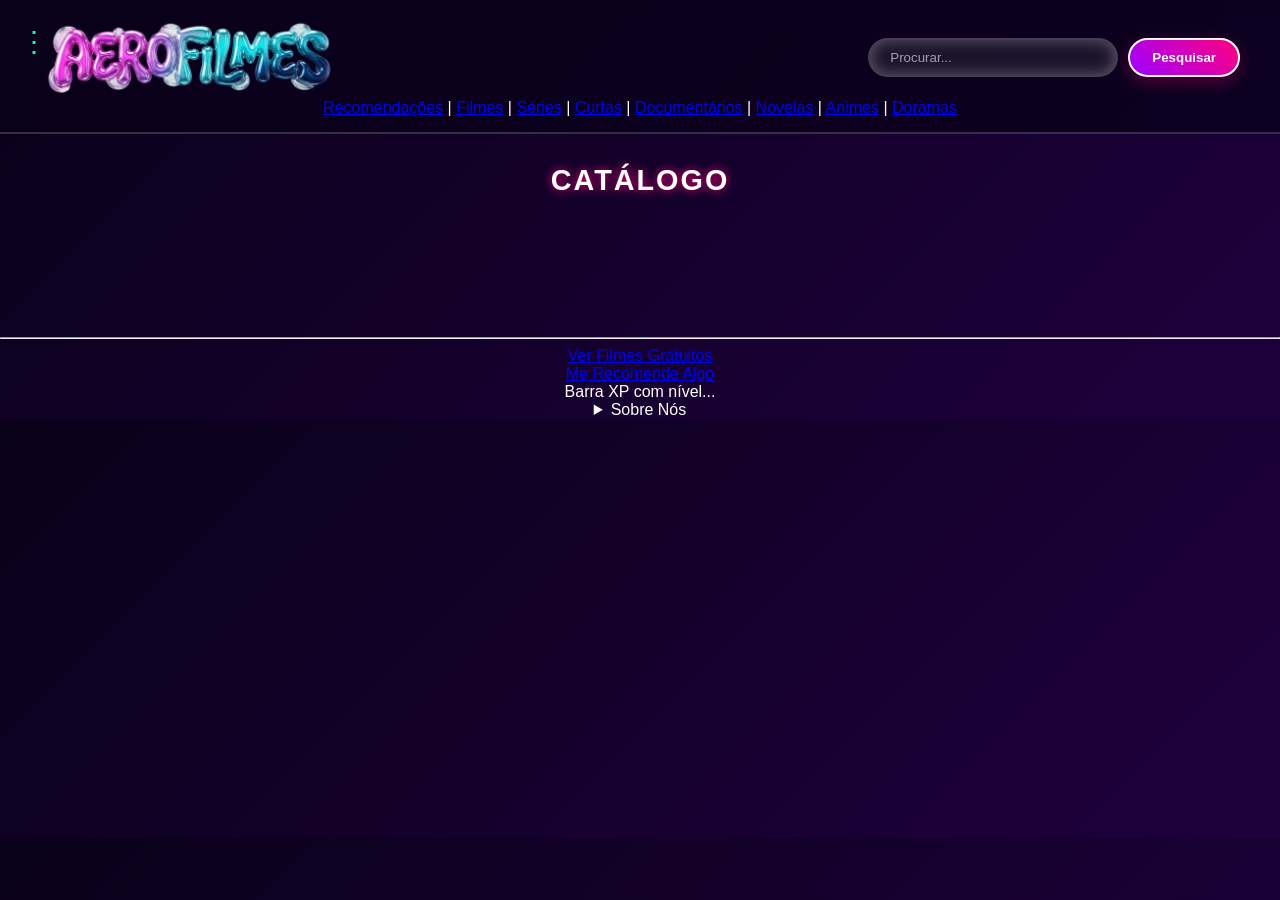
==== animes.html @ cef31748 "Add files via upload" ====
<!DOCTYPE html>
<html lang="pt-BR">
<head>
  <meta charset="UTF-8">
  <meta name="viewport" content="width=device-width, initial-scale=1.0">
  <link rel="stylesheet" href="style.css" />
  <title>Animes</title>
</head>

<body> 
  <!-- CABEÇALHO FIXO COM LOGO, MENU E BUSCA -->
  <header class="topo-fixo">
    <div class="cabecalho-principal">
      
      <!-- Logo Principal -->
      <a href="index.html" id="top" class="logo-link">
        <img src="aerologo.png" alt="Logo AeroFilms" height="80">
      </a>

      <!-- Barra de Pesquisa Y2K Glossy -->
      <form class="form-pesquisa">
        <input type="search" id="campo-pesquisa" placeholder="Procurar..." required>
        <button type="submit" id="botao-enviar">Pesquisar</button>
      </form>

      <!-- Menu Flutuante de Três Pontinhos -->
      <div class="topo-menu">
        <details class="menu-opcoes" title="Menu de opções">
          <summary>⋮</summary>
          <nav class="conteudo-menu">
            <ul>
              <li>
                <details class="sub-menu-perfil">
                  <summary>Meu Perfil</summary>
                  <form action="/fazer-login" method="POST">
                    <label for="menu-email">E-mail:</label>
                    <input type="email" id="menu-email" name="email" placeholder="seu@email.com" required>
                    
                    <label for="menu-senha">Senha:</label>
                    <input type="password" id="menu-senha" name="senha" placeholder="Sua senha" required>
                    
                    <button type="submit">Entrar</button>
                  </form>
                  <p class="texto-cadastro">
                    Não tem conta? <a href="/cadastro.html" class="viw">Criar perfil</a>
                  </p>
                </details>
              </li>
              <li><a href="#configuracoes">Configurações</a></li>
              <li>
                <details class="sub-menu-categorias">
                  <summary>Categorias</summary>
                  <div class="lista-categorias">
                    <a href="filmes.html">Filmes</a>
                    <a href="series.html">Séries</a>
                    <a href="animes.html">Animes</a>
                    <a href="doc.html">Documentários</a>
                    <a href="doramas.html">Doramas</a>
                    <a href="novel.html">Novelas</a>
                    <a href="curta.html">Curtas</a>
                  </div>
                </details>
              </li>
              <li><a href="#recomendacao-aleatoria">Filme Sortido</a></li>
              <li><a href="#player">Nível</a></li>
              <li><a href="#foruns">Fóruns de Discussões</a></li>
              <li><a href="#sugestao">Não Encontrei! :(</a></li>
              <li><a href="#bot">Onde Assistir</a></li>       
            </ul>
          </nav> 
        </details>
      </div>

    </div>

    <!-- Barra Curta de Categorias/Atalhos -->
    <nav class="atalhos-categorias">
      <a href="#recomenda">Recomendações</a> |
      <a href="filmes.html">Filmes</a> |
      <a href="series.html">Séries</a> |
      <a href="curta.html">Curtas</a> |
      <a href="doc.html">Documentários</a> |
      <a href="novel.html">Novelas</a> |
      <a href="animes.html">Animes</a> |
      <a href="doramas.html">Doramas</a> 
    </nav>
  </header>

  <!-- CONTEÚDO PRINCIPAL -->
  <main class="conteudo-principal">
    <section class="secao-catalogo">
      <h2 class="titulo-secao">CATÁLOGO</h2>
      
      <!-- O script.js preenche a grid inicialmente -->
      <div id="catalogo-categoria" class="catalog-grid"></div>

      <!-- Ponto de referência para a rolagem infinita disparar o carregamento -->
      <div id="sentinela-rolagem" style="height: 20px; margin-top: 20px;"></div>
    </section>
  </main>

  <!-- RODAPÉ E INFORMAÇÕES ADICIONAIS -->
  <footer class="rodape-principal">
    <hr class="divisor-y2k">
    <div class="links-rodape">
      <a href="#bot">Ver Filmes Gratuitos</a><br>
      <a href="#recomendacao-aleatoria">Me Recomende Algo</a><br>
      <span class="barra-xp">Barra XP com nível...</span>
      
      <details class="sobre"> 
        <summary>Sobre Nós</summary>
        <h3>AeroFilmes</h3>
        <p>Seu portal de cinema e séries no estilo futurista Y2K.</p>
      </details>
    </div>
  </footer>

  <!-- Importação do script JS principal -->
  <script src="script.js"></script>
</body>
</html>
---- style.css ----
/* ============================================================
   AEROFILMES - Y2K GLOSSY FUTURE THEME
   ============================================================ */

/* 1. VARIÁVEIS DO TEMA */
:root {
  --bg-deep-space: linear-gradient(135deg, #0a011a 0%, #1e003d 100%);
  --text-main: #ffffff;
  --text-muted: #b0a0cc;

  --neon-pink: #ff007f;
  --neon-blue: #00ffff;
  --neon-purple: #9d00ff;
  --neon-aqua: #00ffcc;

  --glass-bg: rgba(255, 255, 255, 0.08);
  --glass-border: rgba(255, 255, 255, 0.18);
  --glass-reflect: inset 0 0 15px rgba(255, 255, 255, 0.3);

  --font-y2k: 'Segoe UI', Roboto, Helvetica, Arial, sans-serif;
  --transition-fast: all 0.3s ease;
}

/* 2. CONFIGURAÇÕES GERAIS */
html {
  scroll-behavior: smooth;
}

body {
  background: var(--bg-deep-space);
  color: var(--text-main);
  font-family: var(--font-y2k);
  margin: 0;
  text-align: center;
  padding-top: 140px; 
  overflow-x: hidden;
}

/* ============================================================
   3. GRID DO CATÁLOGO - 3 PÔSTERES POR LINHA
   ============================================================ */
.secao-catalogo {
  width: 100%;
  max-width: 1200px;
  margin: 0 auto 40px auto;
}

.titulo-secao {
  font-size: 1.8rem;
  letter-spacing: 2px;
  color: #fff;
  text-shadow: 0 0 10px var(--neon-pink);
  margin-bottom: 20px;
  text-transform: uppercase;
}

/* Força a exibição em 3 colunas tanto pela classe quanto pelos IDs dos contêineres */
.catalog-grid,
#catalogo-lancamentos,
#catalogo-populares,
#catalogo-recomendacoes {
  display: grid !important;
  grid-template-columns: repeat(3, 1fr) !important;
  gap: 30px !important;
  padding: 20px 40px !important;
  box-sizing: border-box;
}

/* Responsividade para celular */
@media (max-width: 768px) {
  .catalog-grid,
  #catalogo-lancamentos,
  #catalogo-populares,
  #catalogo-recomendacoes {
    grid-template-columns: repeat(1, 1fr) !important;
    padding: 10px 20px !important;
  }
}

/* ============================================================
   4. CARDS DE FILME (Y2K GLOSSY BUBBLE)
   ============================================================ */
.movie-card {
  background: var(--glass-bg);
  backdrop-filter: blur(15px);
  -webkit-backdrop-filter: blur(15px);
  border: 2px solid var(--glass-border);
  border-radius: 35px;
  box-shadow: 0 15px 30px rgba(0, 0, 0, 0.5), var(--glass-reflect);
  transition: transform 0.3s ease, box-shadow 0.3s ease;
  overflow: hidden;
  display: flex;
  flex-direction: column;
  width: 100%;
  box-sizing: border-box;
}

.movie-card:hover {
  transform: scale(1.03);
  box-shadow: 0 15px 35px var(--neon-pink), 0 0 15px var(--neon-blue);
}

.poster-container {
  position: relative;
  width: 90%;
  margin: 15px auto 0;
  border-radius: 25px;
  overflow: hidden;
  aspect-ratio: 2 / 3;
}

.movie-poster {
  width: 100%;
  height: 100%;
  object-fit: cover;
  border-radius: 25px;
}

.badge {
  position: absolute;
  top: 12px;
  left: 12px;
  background: linear-gradient(90deg, var(--neon-pink), var(--neon-purple));
  color: #fff;
  padding: 4px 10px;
  border-radius: 20px;
  font-size: 0.75rem;
  font-weight: bold;
  text-transform: uppercase;
  border: 1px solid #fff;
}

.movie-info {
  padding: 15px;
  text-align: center;
  display: flex;
  flex-direction: column;
  gap: 10px;
  flex-grow: 1;
  justify-content: space-between;
}

.movie-title {
  font-size: 1.1rem;
  color: #fff;
  text-shadow: 0 0 8px var(--neon-blue);
  margin: 0;
}

.movie-actions {
  display: flex;
  justify-content: center;
  gap: 10px;
  margin-top: auto;
}

.btn-action {
  background: linear-gradient(45deg, var(--neon-purple), var(--neon-pink));
  color: #fff;
  border: none;
  padding: 8px 16px;
  border-radius: 20px;
  font-weight: bold;
  cursor: pointer;
  box-shadow: 0 4px 12px rgba(255, 0, 127, 0.4);
  transition: transform 0.2s ease, box-shadow 0.2s ease;
}

.btn-action.secondary {
  background: linear-gradient(45deg, var(--neon-blue), var(--neon-purple));
}

.btn-action:hover {
  transform: translateY(-2px);
  box-shadow: 0 6px 18px var(--neon-blue);
}

/* ============================================================
   5. CABEÇALHO E TOPO FIXO
   ============================================================ */
.topo-fixo {
  position: fixed;
  top: 0;
  left: 0;
  width: 100%;
  margin: 0;
  padding: 15px 30px;
  z-index: 1000;
  background: rgba(10, 1, 26, 0.75);
  backdrop-filter: blur(12px);
  -webkit-backdrop-filter: blur(12px);
  border-bottom: 2px solid var(--glass-border);
  box-sizing: border-box;
}

#top a {
  color: var(--neon-aqua);
  text-decoration: none;
  font-weight: bold;
  transition: var(--transition-fast);
}

#top a:hover, nav a:hover {
  color: #ffffff;
  text-shadow: 0 0 10px var(--neon-blue);
}

.cabecalho-principal {
  display: flex;
  align-items: center;
  justify-content: space-between; /* Mantém a logo e a busca separadas */
  position: relative;
  width: 100%;
  max-width: 1200px;
  margin: 0 auto;
}

.cabecalho-principal h1 {
  margin: 0;
  font-size: 2.2rem;
  letter-spacing: 3px;
  text-transform: uppercase;
  background: linear-gradient(to right, #fff, var(--neon-blue), var(--neon-pink));
  -webkit-background-clip: text;
  background-clip: text;
  color: transparent;
  text-shadow: 0 0 15px rgba(0, 255, 255, 0.5);
}

/* ============================================================
   6. BARRA DE PESQUISA E BOTÕES
   ============================================================ */
.form-pesquisa {
  display: flex;
  align-items: center;
}

#campo-pesquisa {
  padding: 10px 20px;
  width: 250px;
  border-radius: 50px; 
  background: var(--glass-bg);
  backdrop-filter: blur(5px);
  border: 2px solid var(--glass-border);
  color: #ffffff;
  outline: none;
  box-sizing: border-box;
  box-shadow: var(--glass-reflect);
  transition: var(--transition-fast);
}

#campo-pesquisa::placeholder {
  color: rgba(255, 255, 255, 0.6);
}

#campo-pesquisa:focus {
  border-color: var(--neon-blue);
  box-shadow: 0 0 15px var(--neon-blue), var(--glass-reflect);
}

form button {
  color: #ffffff;
  padding: 10px 22px;
  margin-left: 10px;
  font-weight: bold;
  cursor: pointer;
  border-radius: 50px;
  border: 2px solid #ffffff;
  background: linear-gradient(45deg, var(--neon-purple), var(--neon-pink));
  box-shadow: 0 5px 15px rgba(255, 0, 127, 0.3);
  transition: transform 0.2s ease, box-shadow 0.2s ease;
}

form button:hover {
  transform: translateY(-2px) scale(1.05);
  box-shadow: 0 8px 25px var(--neon-pink), 0 0 10px var(--neon-blue);
}

/* ============================================================
   7. MENU FLUTUANTE DE TRÊS PONTINHOS
   ============================================================ */
.topo-menu {
  position: fixed;
  left: 20px;
  top: 25px;
  z-index: 1010;
}

.menu-opcoes summary {
  list-style: none;
  font-size: 28px;
  cursor: pointer;
  color: var(--neon-aqua);
  transition: var(--transition-fast);
}

.menu-opcoes summary:hover {
  text-shadow: 0 0 15px var(--neon-aqua);
}

.menu-opcoes summary::-webkit-details-marker {
  display: none;
}

.conteudo-menu ul {
  list-style-type: none;
  padding: 0;
  margin: 0;
}

.conteudo-menu {
  position: absolute;
  left: 0;
  top: 40px;
  min-width: 220px;
  background: rgba(20, 0, 50, 0.95);
  backdrop-filter: blur(15px);
  -webkit-backdrop-filter: blur(15px);
  border-radius: 25px; 
  border: 2px solid var(--neon-blue);
  box-shadow: 0 15px 40px rgba(0, 0, 0, 0.7), 
              0 0 15px rgba(0, 255, 255, 0.3),
              var(--glass-reflect);
  padding: 15px 0;
  z-index: 100;
  text-align: left;
}

.conteudo-menu li a, 
.sub-menu-perfil summary,
.sub-menu-categorias summary {
  display: block;
  padding: 12px 25px;
  color: #ffffff;
  text-decoration: none;
  font-size: 15px;
  font-weight: 500;
  cursor: pointer;
  transition: var(--transition-fast);
}

.sub-menu-categorias summary {
  list-style: none;
}
.sub-menu-categorias summary::-webkit-details-marker {
  display: none;
}

.conteudo-menu li a:hover,
.sub-menu-perfil summary:hover,
.sub-menu-categorias summary:hover {
  background-color: rgba(255, 0, 127, 0.2);
  color: var(--neon-blue);
  padding-left: 30px;
}

/* ============================================================
   8. SUB-MENUS INTERNOS
   ============================================================ */
.sub-menu-perfil form,
.lista-categorias {
  padding: 15px;
  margin: 8px 15px;
  background-color: rgba(0, 0, 0, 0.5); 
  border-radius: 18px;
  border: 1px solid rgba(255, 255, 255, 0.1);
  box-shadow: inset 0 0 10px rgba(0, 0, 0, 0.5);
}

.sub-menu-perfil input {
  width: 100%;
  padding: 8px 12px;
  margin-top: 6px;
  border-radius: 10px;
  border: 1px solid var(--glass-border);
  background-color: rgba(0, 0, 0, 0.3);
  color: var(--neon-aqua);
  box-sizing: border-box;
  outline: none;
  transition: var(--transition-fast);
}

.sub-menu-perfil input:focus {
  border-color: var(--neon-aqua);
  box-shadow: 0 0 8px var(--neon-aqua);
}

.sub-menu-perfil button {
  width: 100%;
  padding: 10px;
  margin-top: 12px;
  font-weight: bold;
  cursor: pointer;
  background: linear-gradient(45deg, var(--neon-blue), var(--neon-aqua));
  color: #000000;
  border: none;
  border-radius: 20px;
  box-shadow: 0 4px 10px rgba(0, 255, 255, 0.3);
  transition: var(--transition-fast);
}

.sub-menu-perfil button:hover {
  transform: translateY(-2px);
  box-shadow: 0 6px 15px var(--neon-aqua);
}

.lista-categorias a {
  display: block;
  padding: 8px 15px;
  color: var(--text-muted);
  text-decoration: none;
  font-size: 14px;
  text-align: left;
  transition: var(--transition-fast);
}

.lista-categorias a:hover {
  color: #ffffff;
  text-shadow: 0 0 8px var(--neon-blue);
  padding-left: 20px;
}
/* ============================================================
   CATÁLOGOS EM LINHA HORIZONTAL COM 3 CARDS VISÍVEIS POR VEZ
   ============================================================ */

/* Configura o contêiner do catálogo para rolar na horizontal */
.catalog-grid,
#catalogo-lancamentos,
#catalogo-populares,
#catalogo-recomendacoes {
  display: flex !important;
  flex-direction: row !important;
  overflow-x: auto !important;
  overflow-y: hidden;
  gap: 20px !important;
  padding: 20px 10px !important;
  scroll-behavior: smooth;
  /* Suaviza o deslize ao rolar */
  scroll-snap-type: x mandatory; 
}

/* Define a largura de cada card para ocupar exatamente 1/3 da tela */
.catalog-grid .movie-card,
#catalogo-lancamentos .movie-card,
#catalogo-populares .movie-card,
#catalogo-recomendacoes .movie-card {
  /* Desconta os gaps para travar exatamente 3 cards na tela */
  flex: 0 0 calc((100% - 40px) / 3) !important;
  min-width: calc((100% - 40px) / 3) !important;
  box-sizing: border-box;
  scroll-snap-align: start;
}

/* Personalização da barra de rolagem horizontal (Estilo Y2K) */
.catalog-grid::-webkit-scrollbar,
#catalogo-lancamentos::-webkit-scrollbar,
#catalogo-populares::-webkit-scrollbar,
#catalogo-recomendacoes::-webkit-scrollbar {
  height: 8px;
}

.catalog-grid::-webkit-scrollbar-track,
#catalogo-lancamentos::-webkit-scrollbar-track,
#catalogo-populares::-webkit-scrollbar-track,
#catalogo-recomendacoes::-webkit-scrollbar-track {
  background: rgba(255, 255, 255, 0.05);
  border-radius: 10px;
}

.catalog-grid::-webkit-scrollbar-thumb,
#catalogo-lancamentos::-webkit-scrollbar-thumb,
#catalogo-populares::-webkit-scrollbar-thumb,
#catalogo-recomendacoes::-webkit-scrollbar-thumb {
  background: linear-gradient(90deg, var(--neon-purple), var(--neon-pink));
  border-radius: 10px;
  box-shadow: 0 0 10px var(--neon-pink);
}

/* Ajuste para celulares (exibe 1 card completo por vez) */
@media (max-width: 768px) {
  .catalog-grid .movie-card,
  #catalogo-lancamentos .movie-card,
  #catalogo-populares .movie-card,
  #catalogo-recomendacoes .movie-card {
    flex: 0 0 85% !important;
    min-width: 85% !important;
  }
}
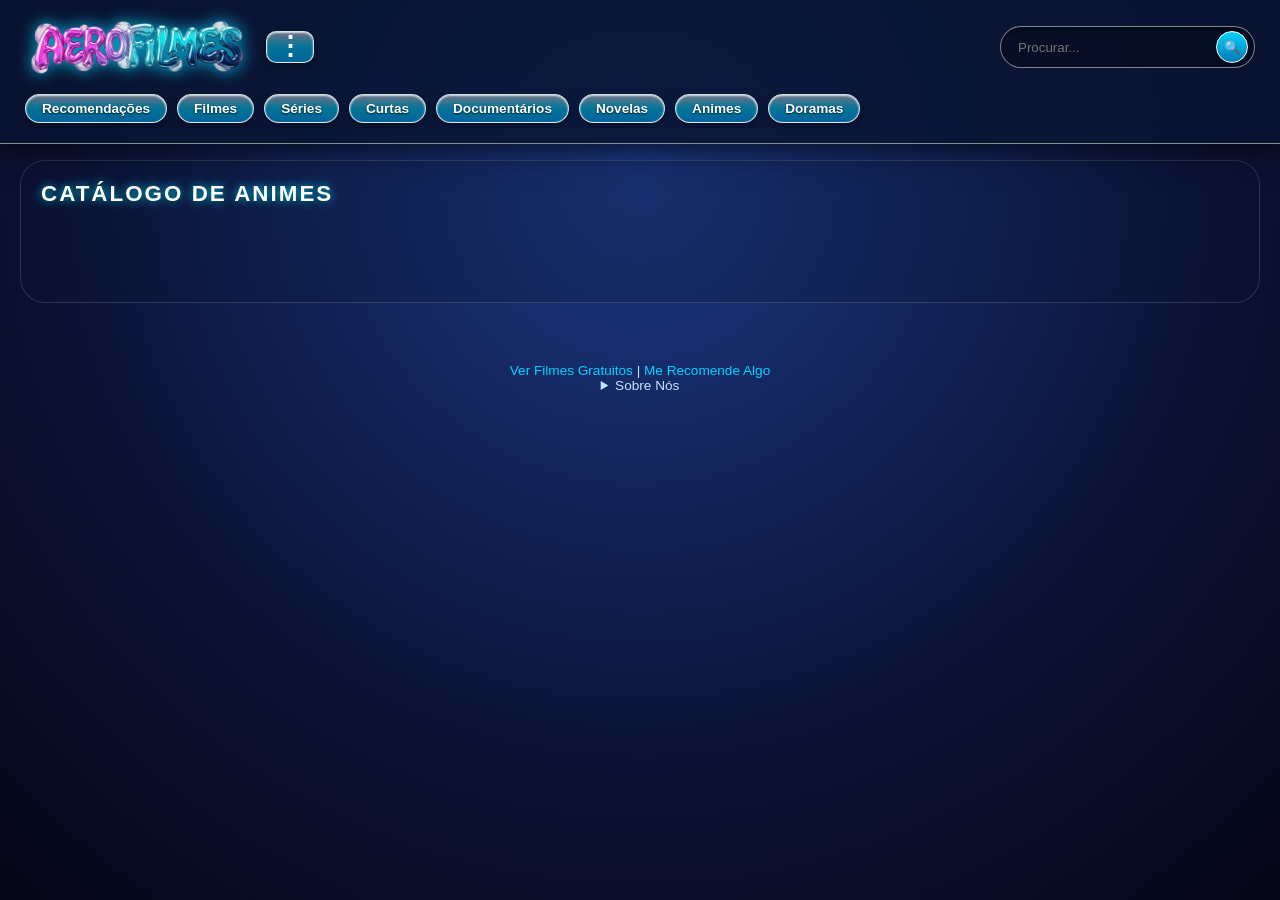
==== commit eaa90145: "Add files via upload" ====
--- a/animes.html
+++ b/animes.html
@@ -4,118 +4,120 @@
   <meta charset="UTF-8">
   <meta name="viewport" content="width=device-width, initial-scale=1.0">
   <link rel="stylesheet" href="style.css" />
-  <title>Animes</title>
+  <title>Animes - AeroFilmes</title>
 </head>
 
 <body> 
-  <!-- CABEÇALHO FIXO COM LOGO, MENU E BUSCA -->
-  <header class="topo-fixo">
-    <div class="cabecalho-principal">
+  <main class="conteudo-principal">
+
+    <!-- CABEÇALHO SUPERIOR FIXO (MESMA ESTRUTURA DO INDEX) -->
+    <header class="topo-aero">
+      <div class="topo-linha-1">
+        
+        <!-- LOGO + MENU DE TRÊS PONTINHOS DO LADO -->
+        <div class="logo-e-menu">
+          <a href="index.html" id="top" class="logo-link">
+            <img src="aerologo.png" alt="Logo AeroFilms" class="logo-img">
+          </a>
+
+          <!-- Menu Flutuante de Três Pontinhos (Subpasta) -->
+          <details class="menu-tres-pontos">
+            <summary class="btn-tres-pontos">⋮</summary>
+            <nav class="conteudo-menu-suspenso">
+              <ul>
+                <li>
+                  <details class="sub-menu-item">
+                    <summary>👤 Meu Perfil</summary>
+                    <div class="perfil-form-box">
+                      <form action="/fazer-login" method="POST">
+                        <label for="menu-email">E-mail:</label>
+                        <input type="email" id="menu-email" name="email" placeholder="seu@email.com" required>
+                        
+                        <label for="menu-senha">Senha:</label>
+                        <input type="password" id="menu-senha" name="senha" placeholder="Sua senha" required>
+                        
+                        <button type="submit" class="btn-aero-sm">Entrar</button>
+                      </form>
+                      <p class="texto-cadastro">
+                        Não tem conta? <a href="/cadastro.html" class="viw">Criar perfil</a>
+                      </p>
+                    </div>
+                  </details>
+                </li>
+                <li><a href="melist.html">⭐ Minha Lista</a></li>
+                <li>
+                  <details class="sub-menu-item">
+                    <summary>📑 Categorias</summary>
+                    <div class="lista-categorias-sidebar">
+                      <a href="filmes.html">Filmes</a>
+                      <a href="series.html">Séries</a>
+                      <a href="animes.html">Animes</a>
+                      <a href="doc.html">Documentários</a>
+                      <a href="doramas.html">Doramas</a>
+                      <a href="novel.html">Novelas</a>
+                      <a href="curta.html">Curtas</a>
+                    </div>
+                  </details>
+                </li>
+                <li><a href="#" onclick="sortearFilme()">🎲 Filme Sortido</a></li>
+                <li><a href="#foruns">💬 Fóruns de Discussões</a></li>
+                <li><a href="#sugestao">⚠️ Não Encontrei!</a></li>
+                <li><a href="#bot">🌐 Onde Assistir</a></li>       
+              </ul>
+            </nav> 
+          </details>
+        </div>
+
+        <!-- Barra de Pesquisa Glossy -->
+        <form class="form-pesquisa">
+          <input type="search" id="campo-pesquisa" placeholder="Procurar..." required>
+          <button type="submit" id="botao-enviar" class="btn-busca-icon">🔍</button>
+        </form>
+      </div>
+
+      <!-- Pílulas de Atalho Estilizadas -->
+      <nav class="atalhos-categorias-pills">
+        <a href="index.html#recomenda" class="pill-aero">Recomendações</a>
+        <a href="filmes.html" class="pill-aero">Filmes</a>
+        <a href="series.html" class="pill-aero">Séries</a>
+        <a href="curta.html" class="pill-aero">Curtas</a>
+        <a href="doc.html" class="pill-aero">Documentários</a>
+        <a href="novel.html" class="pill-aero">Novelas</a>
+        <a href="animes.html" class="pill-aero">Animes</a>
+        <a href="doramas.html" class="pill-aero">Doramas</a>
+      </nav>
+    </header>
+
+    <!-- CATÁLOGO PRINCIPAL DA PÁGINA -->
+    <section class="secao-catalogo">
+      <div class="secao-header">
+        <h2 class="titulo-secao">CATÁLOGO DE ANIMES</h2>
+      </div>
       
-      <!-- Logo Principal -->
-      <a href="index.html" id="top" class="logo-link">
-        <img src="aerologo.png" alt="Logo AeroFilms" height="80">
-      </a>
+      <!-- Grid onde os cards de Séries serão carregados via JS -->
+      <div id="catalogo-categoria" class="catalog-grid"></div>
 
-      <!-- Barra de Pesquisa Y2K Glossy -->
-      <form class="form-pesquisa">
-        <input type="search" id="campo-pesquisa" placeholder="Procurar..." required>
-        <button type="submit" id="botao-enviar">Pesquisar</button>
-      </form>
+      <!-- Ponto de referência para a rolagem infinita -->
+      <div id="sentinela-rolagem" style="height: 20px; margin-top: 20px;"></div>
+    </section>
 
-      <!-- Menu Flutuante de Três Pontinhos -->
-      <div class="topo-menu">
-        <details class="menu-opcoes" title="Menu de opções">
-          <summary>⋮</summary>
-          <nav class="conteudo-menu">
-            <ul>
-              <li>
-                <details class="sub-menu-perfil">
-                  <summary>Meu Perfil</summary>
-                  <form action="/fazer-login" method="POST">
-                    <label for="menu-email">E-mail:</label>
-                    <input type="email" id="menu-email" name="email" placeholder="seu@email.com" required>
-                    
-                    <label for="menu-senha">Senha:</label>
-                    <input type="password" id="menu-senha" name="senha" placeholder="Sua senha" required>
-                    
-                    <button type="submit">Entrar</button>
-                  </form>
-                  <p class="texto-cadastro">
-                    Não tem conta? <a href="/cadastro.html" class="viw">Criar perfil</a>
-                  </p>
-                </details>
-              </li>
-              <li><a href="#configuracoes">Configurações</a></li>
-              <li>
-                <details class="sub-menu-categorias">
-                  <summary>Categorias</summary>
-                  <div class="lista-categorias">
-                    <a href="filmes.html">Filmes</a>
-                    <a href="series.html">Séries</a>
-                    <a href="animes.html">Animes</a>
-                    <a href="doc.html">Documentários</a>
-                    <a href="doramas.html">Doramas</a>
-                    <a href="novel.html">Novelas</a>
-                    <a href="curta.html">Curtas</a>
-                  </div>
-                </details>
-              </li>
-              <li><a href="#recomendacao-aleatoria">Filme Sortido</a></li>
-              <li><a href="#player">Nível</a></li>
-              <li><a href="#foruns">Fóruns de Discussões</a></li>
-              <li><a href="#sugestao">Não Encontrei! :(</a></li>
-              <li><a href="#bot">Onde Assistir</a></li>       
-            </ul>
-          </nav> 
+    <!-- RODAPÉ -->
+    <footer class="rodape-principal">
+      <div class="links-rodape">
+        <a href="#bot">Ver Filmes Gratuitos</a> | 
+        <a href="#" onclick="sortearFilme()">Me Recomende Algo</a>
+        
+        <details class="sobre"> 
+          <summary>Sobre Nós</summary>
+          <h3>AeroFilmes</h3>
+          <p>Comi o cu de quem ta lendo!...</p>
         </details>
       </div>
+    </footer>
 
-    </div>
-
-    <!-- Barra Curta de Categorias/Atalhos -->
-    <nav class="atalhos-categorias">
-      <a href="#recomenda">Recomendações</a> |
-      <a href="filmes.html">Filmes</a> |
-      <a href="series.html">Séries</a> |
-      <a href="curta.html">Curtas</a> |
-      <a href="doc.html">Documentários</a> |
-      <a href="novel.html">Novelas</a> |
-      <a href="animes.html">Animes</a> |
-      <a href="doramas.html">Doramas</a> 
-    </nav>
-  </header>
-
-  <!-- CONTEÚDO PRINCIPAL -->
-  <main class="conteudo-principal">
-    <section class="secao-catalogo">
-      <h2 class="titulo-secao">CATÁLOGO</h2>
-      
-      <!-- O script.js preenche a grid inicialmente -->
-      <div id="catalogo-categoria" class="catalog-grid"></div>
-
-      <!-- Ponto de referência para a rolagem infinita disparar o carregamento -->
-      <div id="sentinela-rolagem" style="height: 20px; margin-top: 20px;"></div>
-    </section>
   </main>
 
-  <!-- RODAPÉ E INFORMAÇÕES ADICIONAIS -->
-  <footer class="rodape-principal">
-    <hr class="divisor-y2k">
-    <div class="links-rodape">
-      <a href="#bot">Ver Filmes Gratuitos</a><br>
-      <a href="#recomendacao-aleatoria">Me Recomende Algo</a><br>
-      <span class="barra-xp">Barra XP com nível...</span>
-      
-      <details class="sobre"> 
-        <summary>Sobre Nós</summary>
-        <h3>AeroFilmes</h3>
-        <p>Seu portal de cinema e séries no estilo futurista Y2K.</p>
-      </details>
-    </div>
-  </footer>
-
-  <!-- Importação do script JS principal -->
+  <!-- Script JS Principal -->
   <script src="script.js"></script>
 </body>
 </html>
--- a/style.css
+++ b/style.css
@@ -1,24 +1,24 @@
 /* ============================================================
-   AEROFILMES - Y2K GLOSSY FUTURE THEME
+   AEROFILMES - FRUTIGER AERO & SKEUOMORPHIC THEME
    ============================================================ */
 
-/* 1. VARIÁVEIS DO TEMA */
+/* 1. VARIÁVEIS DO TEMA FRUTIGER AERO */
 :root {
-  --bg-deep-space: linear-gradient(135deg, #0a011a 0%, #1e003d 100%);
+  --bg-aero: radial-gradient(circle at 50% 20%, #1b3882 0%, #0c1236 60%, #050716 100%);
   --text-main: #ffffff;
-  --text-muted: #b0a0cc;
-
-  --neon-pink: #ff007f;
-  --neon-blue: #00ffff;
-  --neon-purple: #9d00ff;
-  --neon-aqua: #00ffcc;
-
-  --glass-bg: rgba(255, 255, 255, 0.08);
-  --glass-border: rgba(255, 255, 255, 0.18);
-  --glass-reflect: inset 0 0 15px rgba(255, 255, 255, 0.3);
-
-  --font-y2k: 'Segoe UI', Roboto, Helvetica, Arial, sans-serif;
-  --transition-fast: all 0.3s ease;
+  --text-muted: #bfe6ff;
+
+  --aero-cyan: #00d4ff;
+  --aero-blue: #0077b6;
+  --aero-light-blue: #90e0ef;
+
+  /* Efeitos de Vidro e Reflexo Glossy */
+  --glass-bg: rgba(255, 255, 255, 0.12);
+  --glass-border: rgba(255, 255, 255, 0.5);
+  --glass-reflect: inset 0 1px 2px rgba(255, 255, 255, 0.8), inset 0 -2px 5px rgba(0, 0, 0, 0.3);
+
+  --font-aero: 'Segoe UI', Tahoma, Geneva, Verdana, sans-serif;
+  --transition-fast: all 0.25s ease-in-out;
 }
 
 /* 2. CONFIGURAÇÕES GERAIS */
@@ -27,403 +27,302 @@
 }
 
 body {
-  background: var(--bg-deep-space);
+  background: var(--bg-aero);
+  background-attachment: fixed;
   color: var(--text-main);
-  font-family: var(--font-y2k);
+  font-family: var(--font-aero);
   margin: 0;
-  text-align: center;
-  padding-top: 140px; 
-  overflow-x: hidden;
+  padding: 160px 20px 20px 20px; /* Compensação superior para o cabeçalho fixo não cobrir os cards */
+  min-height: 100vh;
+  box-sizing: border-box;
+}
+
+/* 3. CONTEÚDO PRINCIPAL */
+.conteudo-principal {
+  width: 100%;
+  max-width: 1400px;
+  margin: 0 auto;
+  display: flex;
+  flex-direction: column;
+  gap: 25px;
 }
 
 /* ============================================================
-   3. GRID DO CATÁLOGO - 3 PÔSTERES POR LINHA
+   4. CABEÇALHO SUPERIOR FIXO (TOPO AERO)
    ============================================================ */
-.secao-catalogo {
-  width: 100%;
-  max-width: 1200px;
-  margin: 0 auto 40px auto;
-}
-
-.titulo-secao {
-  font-size: 1.8rem;
-  letter-spacing: 2px;
-  color: #fff;
-  text-shadow: 0 0 10px var(--neon-pink);
-  margin-bottom: 20px;
-  text-transform: uppercase;
-}
-
-/* Força a exibição em 3 colunas tanto pela classe quanto pelos IDs dos contêineres */
-.catalog-grid,
-#catalogo-lancamentos,
-#catalogo-populares,
-#catalogo-recomendacoes {
-  display: grid !important;
-  grid-template-columns: repeat(3, 1fr) !important;
-  gap: 30px !important;
-  padding: 20px 40px !important;
-  box-sizing: border-box;
-}
-
-/* Responsividade para celular */
-@media (max-width: 768px) {
-  .catalog-grid,
-  #catalogo-lancamentos,
-  #catalogo-populares,
-  #catalogo-recomendacoes {
-    grid-template-columns: repeat(1, 1fr) !important;
-    padding: 10px 20px !important;
-  }
-}
-
-/* ============================================================
-   4. CARDS DE FILME (Y2K GLOSSY BUBBLE)
-   ============================================================ */
-.movie-card {
-  background: var(--glass-bg);
-  backdrop-filter: blur(15px);
-  -webkit-backdrop-filter: blur(15px);
-  border: 2px solid var(--glass-border);
-  border-radius: 35px;
-  box-shadow: 0 15px 30px rgba(0, 0, 0, 0.5), var(--glass-reflect);
-  transition: transform 0.3s ease, box-shadow 0.3s ease;
-  overflow: hidden;
-  display: flex;
-  flex-direction: column;
-  width: 100%;
-  box-sizing: border-box;
-}
-
-.movie-card:hover {
-  transform: scale(1.03);
-  box-shadow: 0 15px 35px var(--neon-pink), 0 0 15px var(--neon-blue);
-}
-
-.poster-container {
-  position: relative;
-  width: 90%;
-  margin: 15px auto 0;
-  border-radius: 25px;
-  overflow: hidden;
-  aspect-ratio: 2 / 3;
-}
-
-.movie-poster {
-  width: 100%;
-  height: 100%;
-  object-fit: cover;
-  border-radius: 25px;
-}
-
-.badge {
-  position: absolute;
-  top: 12px;
-  left: 12px;
-  background: linear-gradient(90deg, var(--neon-pink), var(--neon-purple));
-  color: #fff;
-  padding: 4px 10px;
-  border-radius: 20px;
-  font-size: 0.75rem;
-  font-weight: bold;
-  text-transform: uppercase;
-  border: 1px solid #fff;
-}
-
-.movie-info {
-  padding: 15px;
-  text-align: center;
-  display: flex;
-  flex-direction: column;
-  gap: 10px;
-  flex-grow: 1;
-  justify-content: space-between;
-}
-
-.movie-title {
-  font-size: 1.1rem;
-  color: #fff;
-  text-shadow: 0 0 8px var(--neon-blue);
-  margin: 0;
-}
-
-.movie-actions {
-  display: flex;
-  justify-content: center;
-  gap: 10px;
-  margin-top: auto;
-}
-
-.btn-action {
-  background: linear-gradient(45deg, var(--neon-purple), var(--neon-pink));
-  color: #fff;
-  border: none;
-  padding: 8px 16px;
-  border-radius: 20px;
-  font-weight: bold;
-  cursor: pointer;
-  box-shadow: 0 4px 12px rgba(255, 0, 127, 0.4);
-  transition: transform 0.2s ease, box-shadow 0.2s ease;
-}
-
-.btn-action.secondary {
-  background: linear-gradient(45deg, var(--neon-blue), var(--neon-purple));
-}
-
-.btn-action:hover {
-  transform: translateY(-2px);
-  box-shadow: 0 6px 18px var(--neon-blue);
-}
-
-/* ============================================================
-   5. CABEÇALHO E TOPO FIXO
-   ============================================================ */
-.topo-fixo {
+.topo-aero {
   position: fixed;
   top: 0;
   left: 0;
-  width: 100%;
-  margin: 0;
-  padding: 15px 30px;
+  right: 0;
+  width: 100%;
   z-index: 1000;
-  background: rgba(10, 1, 26, 0.75);
-  backdrop-filter: blur(12px);
-  -webkit-backdrop-filter: blur(12px);
-  border-bottom: 2px solid var(--glass-border);
-  box-sizing: border-box;
-}
-
-#top a {
-  color: var(--neon-aqua);
-  text-decoration: none;
-  font-weight: bold;
-  transition: var(--transition-fast);
-}
-
-#top a:hover, nav a:hover {
-  color: #ffffff;
-  text-shadow: 0 0 10px var(--neon-blue);
-}
-
-.cabecalho-principal {
-  display: flex;
-  align-items: center;
-  justify-content: space-between; /* Mantém a logo e a busca separadas */
-  position: relative;
-  width: 100%;
-  max-width: 1200px;
-  margin: 0 auto;
-}
-
-.cabecalho-principal h1 {
-  margin: 0;
-  font-size: 2.2rem;
-  letter-spacing: 3px;
-  text-transform: uppercase;
-  background: linear-gradient(to right, #fff, var(--neon-blue), var(--neon-pink));
-  -webkit-background-clip: text;
-  background-clip: text;
-  color: transparent;
-  text-shadow: 0 0 15px rgba(0, 255, 255, 0.5);
-}
-
-/* ============================================================
-   6. BARRA DE PESQUISA E BOTÕES
-   ============================================================ */
-.form-pesquisa {
-  display: flex;
-  align-items: center;
-}
-
-#campo-pesquisa {
-  padding: 10px 20px;
-  width: 250px;
-  border-radius: 50px; 
-  background: var(--glass-bg);
-  backdrop-filter: blur(5px);
-  border: 2px solid var(--glass-border);
-  color: #ffffff;
-  outline: none;
-  box-sizing: border-box;
-  box-shadow: var(--glass-reflect);
-  transition: var(--transition-fast);
-}
-
-#campo-pesquisa::placeholder {
-  color: rgba(255, 255, 255, 0.6);
-}
-
-#campo-pesquisa:focus {
-  border-color: var(--neon-blue);
-  box-shadow: 0 0 15px var(--neon-blue), var(--glass-reflect);
-}
-
-form button {
-  color: #ffffff;
-  padding: 10px 22px;
-  margin-left: 10px;
-  font-weight: bold;
-  cursor: pointer;
-  border-radius: 50px;
-  border: 2px solid #ffffff;
-  background: linear-gradient(45deg, var(--neon-purple), var(--neon-pink));
-  box-shadow: 0 5px 15px rgba(255, 0, 127, 0.3);
-  transition: transform 0.2s ease, box-shadow 0.2s ease;
-}
-
-form button:hover {
-  transform: translateY(-2px) scale(1.05);
-  box-shadow: 0 8px 25px var(--neon-pink), 0 0 10px var(--neon-blue);
-}
-
-/* ============================================================
-   7. MENU FLUTUANTE DE TRÊS PONTINHOS
-   ============================================================ */
-.topo-menu {
-  position: fixed;
-  left: 20px;
-  top: 25px;
-  z-index: 1010;
-}
-
-.menu-opcoes summary {
-  list-style: none;
-  font-size: 28px;
-  cursor: pointer;
-  color: var(--neon-aqua);
-  transition: var(--transition-fast);
-}
-
-.menu-opcoes summary:hover {
-  text-shadow: 0 0 15px var(--neon-aqua);
-}
-
-.menu-opcoes summary::-webkit-details-marker {
-  display: none;
-}
-
-.conteudo-menu ul {
-  list-style-type: none;
-  padding: 0;
-  margin: 0;
-}
-
-.conteudo-menu {
-  position: absolute;
-  left: 0;
-  top: 40px;
-  min-width: 220px;
-  background: rgba(20, 0, 50, 0.95);
+  display: flex;
+  flex-direction: column;
+  gap: 15px;
+  background: rgba(10, 20, 50, 0.85);
   backdrop-filter: blur(15px);
   -webkit-backdrop-filter: blur(15px);
-  border-radius: 25px; 
-  border: 2px solid var(--neon-blue);
-  box-shadow: 0 15px 40px rgba(0, 0, 0, 0.7), 
-              0 0 15px rgba(0, 255, 255, 0.3),
-              var(--glass-reflect);
-  padding: 15px 0;
-  z-index: 100;
-  text-align: left;
-}
-
-.conteudo-menu li a, 
-.sub-menu-perfil summary,
-.sub-menu-categorias summary {
+  padding: 15px 25px;
+  border-bottom: 1.5px solid var(--glass-border);
+  box-shadow: 0 8px 25px rgba(0, 0, 0, 0.6);
+  box-sizing: border-box;
+}
+
+.topo-linha-1 {
+  display: flex;
+  align-items: center;
+  justify-content: space-between;
+  max-width: 1400px;
+  margin: 0 auto;
+  width: 100%;
+}
+
+.logo-e-menu {
+  display: flex;
+  align-items: center;
+  gap: 12px;
+  position: relative;
+}
+
+.logo-img {
+  filter: drop-shadow(0 0 8px rgba(0, 212, 255, 0.8));
+  height: 60px;
+}
+
+/* 5. MENU FLUTUANTE DE TRÊS PONTINHOS (DROPDOWN) */
+.menu-tres-pontos {
+  position: relative;
+}
+
+/* Esconde marcadores padrão do <details> */
+.btn-tres-pontos::-webkit-details-marker,
+.btn-tres-pontos::marker {
+  display: none !important;
+}
+
+.btn-tres-pontos {
+  list-style: none;
+  font-size: 1.6rem;
+  font-weight: bold;
+  color: #fff;
+  cursor: pointer;
+  padding: 2px 10px;
+  background: linear-gradient(180deg, rgba(255, 255, 255, 0.4) 0%, rgba(0, 180, 216, 0.6) 50%, rgba(0, 119, 182, 0.8) 100%);
+  border: 1.5px solid rgba(255, 255, 255, 0.8);
+  border-radius: 10px;
+  box-shadow: inset 0 1px 2px rgba(255, 255, 255, 0.8), 0 4px 8px rgba(0, 0, 0, 0.3);
+  user-select: none;
+  line-height: 1;
+  transition: var(--transition-fast);
+}
+
+.btn-tres-pontos:hover {
+  transform: scale(1.05);
+  box-shadow: 0 0 12px rgba(0, 212, 255, 0.8);
+}
+
+.conteudo-menu-suspenso {
+  position: absolute;
+  top: 120%;
+  left: 0;
+  min-width: 230px;
+  background: rgba(8, 15, 38, 0.95);
+  backdrop-filter: blur(15px);
+  -webkit-backdrop-filter: blur(15px);
+  border-radius: 18px;
+  border: 1.5px solid rgba(255, 255, 255, 0.6);
+  box-shadow: 0 10px 30px rgba(0, 0, 0, 0.9), 0 0 15px rgba(0, 212, 255, 0.3);
+  padding: 10px 0;
+  z-index: 1010;
+}
+
+.conteudo-menu-suspenso ul {
+  list-style: none;
+  margin: 0;
+  padding: 0;
+}
+
+.conteudo-menu-suspenso li a,
+.sub-menu-item summary {
   display: block;
-  padding: 12px 25px;
-  color: #ffffff;
+  padding: 10px 18px;
+  color: #fff;
   text-decoration: none;
-  font-size: 15px;
-  font-weight: 500;
-  cursor: pointer;
-  transition: var(--transition-fast);
-}
-
-.sub-menu-categorias summary {
+  font-size: 0.9rem;
+  font-weight: bold;
+  cursor: pointer;
+  transition: background 0.2s ease;
+}
+
+.sub-menu-item summary {
   list-style: none;
 }
-.sub-menu-categorias summary::-webkit-details-marker {
+.sub-menu-item summary::-webkit-details-marker {
   display: none;
 }
 
-.conteudo-menu li a:hover,
-.sub-menu-perfil summary:hover,
-.sub-menu-categorias summary:hover {
-  background-color: rgba(255, 0, 127, 0.2);
-  color: var(--neon-blue);
-  padding-left: 30px;
-}
-
-/* ============================================================
-   8. SUB-MENUS INTERNOS
-   ============================================================ */
-.sub-menu-perfil form,
-.lista-categorias {
-  padding: 15px;
-  margin: 8px 15px;
-  background-color: rgba(0, 0, 0, 0.5); 
-  border-radius: 18px;
-  border: 1px solid rgba(255, 255, 255, 0.1);
-  box-shadow: inset 0 0 10px rgba(0, 0, 0, 0.5);
-}
-
-.sub-menu-perfil input {
+.conteudo-menu-suspenso li a:hover,
+.sub-menu-item summary:hover {
+  background: rgba(0, 212, 255, 0.25);
+  color: var(--aero-cyan);
+}
+
+/* Formulário de Perfil & Sub-categorias dentro do Dropdown */
+.perfil-form-box, .lista-categorias-sidebar {
+  background: rgba(0, 15, 40, 0.8);
+  border-radius: 12px;
+  padding: 12px;
+  margin: 5px 10px;
+  border: 1px solid rgba(255, 255, 255, 0.2);
+}
+
+.perfil-form-box input {
   width: 100%;
   padding: 8px 12px;
-  margin-top: 6px;
+  margin-top: 4px;
+  margin-bottom: 8px;
   border-radius: 10px;
   border: 1px solid var(--glass-border);
-  background-color: rgba(0, 0, 0, 0.3);
-  color: var(--neon-aqua);
+  background: rgba(255, 255, 255, 0.1);
+  color: #fff;
   box-sizing: border-box;
-  outline: none;
-  transition: var(--transition-fast);
-}
-
-.sub-menu-perfil input:focus {
-  border-color: var(--neon-aqua);
-  box-shadow: 0 0 8px var(--neon-aqua);
-}
-
-.sub-menu-perfil button {
-  width: 100%;
-  padding: 10px;
-  margin-top: 12px;
-  font-weight: bold;
-  cursor: pointer;
-  background: linear-gradient(45deg, var(--neon-blue), var(--neon-aqua));
-  color: #000000;
-  border: none;
-  border-radius: 20px;
-  box-shadow: 0 4px 10px rgba(0, 255, 255, 0.3);
-  transition: var(--transition-fast);
-}
-
-.sub-menu-perfil button:hover {
-  transform: translateY(-2px);
-  box-shadow: 0 6px 15px var(--neon-aqua);
-}
-
-.lista-categorias a {
+}
+
+.btn-aero-sm {
+  background: linear-gradient(180deg, #00d4ff 0%, #0077b6 100%);
+  border: 1px solid #fff;
+  color: #fff;
+  padding: 6px 14px;
+  border-radius: 15px;
+  font-weight: bold;
+  cursor: pointer;
+  width: 100%;
+}
+
+.lista-categorias-sidebar a {
   display: block;
-  padding: 8px 15px;
   color: var(--text-muted);
   text-decoration: none;
-  font-size: 14px;
-  text-align: left;
+  padding: 5px 8px;
+  font-size: 0.85rem;
+}
+
+.lista-categorias-sidebar a:hover {
+  color: #fff;
+  text-shadow: 0 0 5px var(--aero-cyan);
+}
+
+/* 6. BARRA DE PESQUISA & PÍLULAS DE ATALHO */
+.form-pesquisa {
+  display: flex;
+  align-items: center;
+  background: rgba(0, 0, 0, 0.3);
+  padding: 4px 6px 4px 15px;
+  border-radius: 30px;
+  border: 1.5px solid var(--glass-border);
+  box-shadow: inset 0 2px 4px rgba(0,0,0,0.5);
+}
+
+#campo-pesquisa {
+  background: transparent;
+  border: none;
+  color: #fff;
+  outline: none;
+  width: 200px;
+  font-family: var(--font-aero);
+}
+
+.btn-busca-icon {
+  background: linear-gradient(180deg, #00d4ff 0%, #0077b6 100%);
+  border: 1px solid #fff;
+  border-radius: 50%;
+  width: 32px;
+  height: 32px;
+  color: #fff;
+  cursor: pointer;
+}
+
+.atalhos-categorias-pills {
+  display: flex;
+  gap: 10px;
+  overflow-x: auto;
+  padding-bottom: 5px;
+  max-width: 1400px;
+  margin: 0 auto;
+  width: 100%;
+}
+
+.pill-aero {
+  display: inline-block;
+  text-decoration: none;
+  background: linear-gradient(180deg, rgba(255, 255, 255, 0.4) 0%, rgba(0, 180, 216, 0.6) 50%, rgba(0, 119, 182, 0.8) 100%);
+  border: 1.5px solid rgba(255, 255, 255, 0.8);
+  border-radius: 25px;
+  color: #ffffff;
+  padding: 6px 16px;
+  font-size: 0.85rem;
+  font-weight: bold;
+  text-shadow: 0 1px 2px rgba(0, 0, 0, 0.8);
+  box-shadow: inset 0 1px 2px rgba(255, 255, 255, 0.8), 0 4px 8px rgba(0, 0, 0, 0.3);
+  cursor: pointer;
+  white-space: nowrap;
   transition: var(--transition-fast);
 }
 
-.lista-categorias a:hover {
-  color: #ffffff;
-  text-shadow: 0 0 8px var(--neon-blue);
-  padding-left: 20px;
-}
+.pill-aero:hover {
+  transform: translateY(-2px);
+  background: linear-gradient(180deg, rgba(255, 255, 255, 0.6) 0%, rgba(0, 212, 255, 0.8) 50%, rgba(0, 119, 182, 1) 100%);
+  box-shadow: inset 0 1px 3px rgba(255, 255, 255, 1), 0 6px 15px rgba(0, 212, 255, 0.6);
+}
+
 /* ============================================================
-   CATÁLOGOS EM LINHA HORIZONTAL COM 3 CARDS VISÍVEIS POR VEZ
+   7. SEÇÕES DE CATÁLOGO E CARDS (CARROSSEL)
    ============================================================ */
-
-/* Configura o contêiner do catálogo para rolar na horizontal */
+.secao-catalogo {
+  background: rgba(10, 20, 50, 0.25);
+  border-radius: 25px;
+  padding: 20px;
+  border: 1px solid rgba(255, 255, 255, 0.15);
+}
+
+.secao-header {
+  display: flex;
+  justify-content: space-between;
+  align-items: center;
+  margin-bottom: 15px;
+}
+
+.titulo-secao {
+  font-size: 1.4rem;
+  letter-spacing: 2px;
+  color: #fff;
+  text-shadow: 0 0 10px var(--aero-cyan), 0 2px 4px rgba(0, 0, 0, 0.8);
+  margin: 0;
+  text-transform: uppercase;
+}
+
+.controles-carrossel {
+  display: flex;
+  gap: 8px;
+}
+
+.btn-seta {
+  background: linear-gradient(180deg, rgba(255,255,255,0.3) 0%, rgba(0, 119, 182, 0.6) 100%);
+  border: 1px solid #fff;
+  color: #fff;
+  border-radius: 50%;
+  width: 30px;
+  height: 30px;
+  font-weight: bold;
+  cursor: pointer;
+  box-shadow: 0 2px 5px rgba(0,0,0,0.4);
+}
+
+.btn-seta:hover {
+  background: var(--aero-cyan);
+}
+
 .catalog-grid,
 #catalogo-lancamentos,
 #catalogo-populares,
@@ -431,58 +330,95 @@
   display: flex !important;
   flex-direction: row !important;
   overflow-x: auto !important;
-  overflow-y: hidden;
-  gap: 20px !important;
-  padding: 20px 10px !important;
+  gap: 15px !important;
+  padding: 10px 5px !important;
   scroll-behavior: smooth;
-  /* Suaviza o deslize ao rolar */
-  scroll-snap-type: x mandatory; 
-}
-
-/* Define a largura de cada card para ocupar exatamente 1/3 da tela */
-.catalog-grid .movie-card,
-#catalogo-lancamentos .movie-card,
-#catalogo-populares .movie-card,
-#catalogo-recomendacoes .movie-card {
-  /* Desconta os gaps para travar exatamente 3 cards na tela */
-  flex: 0 0 calc((100% - 40px) / 3) !important;
-  min-width: calc((100% - 40px) / 3) !important;
+}
+
+.movie-card {
+  flex: 0 0 145px !important;
+  min-width: 145px !important;
+  background: linear-gradient(145deg, rgba(255, 255, 255, 0.25), rgba(0, 20, 50, 0.5));
+  backdrop-filter: blur(10px);
+  -webkit-backdrop-filter: blur(10px);
+  border: 1.5px solid var(--glass-border);
+  border-radius: 20px;
+  padding: 8px;
+  box-shadow: 0 8px 20px rgba(0, 0, 0, 0.6), var(--glass-reflect);
+  transition: transform 0.25s ease, box-shadow 0.25s ease;
   box-sizing: border-box;
-  scroll-snap-align: start;
-}
-
-/* Personalização da barra de rolagem horizontal (Estilo Y2K) */
-.catalog-grid::-webkit-scrollbar,
-#catalogo-lancamentos::-webkit-scrollbar,
-#catalogo-populares::-webkit-scrollbar,
-#catalogo-recomendacoes::-webkit-scrollbar {
-  height: 8px;
-}
-
-.catalog-grid::-webkit-scrollbar-track,
-#catalogo-lancamentos::-webkit-scrollbar-track,
-#catalogo-populares::-webkit-scrollbar-track,
-#catalogo-recomendacoes::-webkit-scrollbar-track {
-  background: rgba(255, 255, 255, 0.05);
+}
+
+.movie-card:hover {
+  transform: translateY(-5px) scale(1.02);
+  box-shadow: 0 12px 25px rgba(0, 212, 255, 0.4), inset 0 1px 3px #fff;
+}
+
+.poster-container {
+  position: relative;
+  width: 100%;
+  border-radius: 12px;
+  overflow: hidden;
+  aspect-ratio: 2 / 3;
+}
+
+.movie-poster {
+  width: 100%;
+  height: 100%;
+  object-fit: cover;
+  border-radius: 12px;
+}
+
+.badge, .rating-badge {
+  position: absolute;
+  bottom: 6px;
+  left: 50%;
+  transform: translateX(-50%);
+  background: linear-gradient(180deg, #00b4d8 0%, #0077b6 100%);
+  border: 1px solid rgba(255, 255, 255, 0.9);
+  color: #fff;
+  padding: 2px 10px;
+  border-radius: 12px;
+  font-size: 0.75rem;
+  font-weight: bold;
+  box-shadow: inset 0 1px 1px rgba(255, 255, 255, 0.8), 0 2px 4px rgba(0,0,0,0.5);
+  white-space: nowrap;
+}
+
+.movie-title {
+  font-size: 0.85rem;
+  color: #fff;
+  margin: 8px 0 0 0;
+  white-space: nowrap;
+  overflow: hidden;
+  text-overflow: ellipsis;
+  text-align: center;
+}
+
+/* Customização da Barra de Rolagem Horizontal */
+.catalog-grid::-webkit-scrollbar {
+  height: 6px;
+}
+.catalog-grid::-webkit-scrollbar-track {
+  background: rgba(0, 0, 0, 0.2);
   border-radius: 10px;
 }
-
-.catalog-grid::-webkit-scrollbar-thumb,
-#catalogo-lancamentos::-webkit-scrollbar-thumb,
-#catalogo-populares::-webkit-scrollbar-thumb,
-#catalogo-recomendacoes::-webkit-scrollbar-thumb {
-  background: linear-gradient(90deg, var(--neon-purple), var(--neon-pink));
+.catalog-grid::-webkit-scrollbar-thumb {
+  background: linear-gradient(90deg, #00d4ff, #0077b6);
   border-radius: 10px;
-  box-shadow: 0 0 10px var(--neon-pink);
-}
-
-/* Ajuste para celulares (exibe 1 card completo por vez) */
-@media (max-width: 768px) {
-  .catalog-grid .movie-card,
-  #catalogo-lancamentos .movie-card,
-  #catalogo-populares .movie-card,
-  #catalogo-recomendacoes .movie-card {
-    flex: 0 0 85% !important;
-    min-width: 85% !important;
-  }
-}
+}
+
+/* 8. RODAPÉ */
+.rodape-principal {
+  margin-top: 20px;
+  padding: 15px;
+  text-align: center;
+  font-size: 0.85rem;
+  color: var(--text-muted);
+}
+
+.rodape-principal a {
+  color: var(--aero-cyan);
+  text-decoration: none;
+}
+
